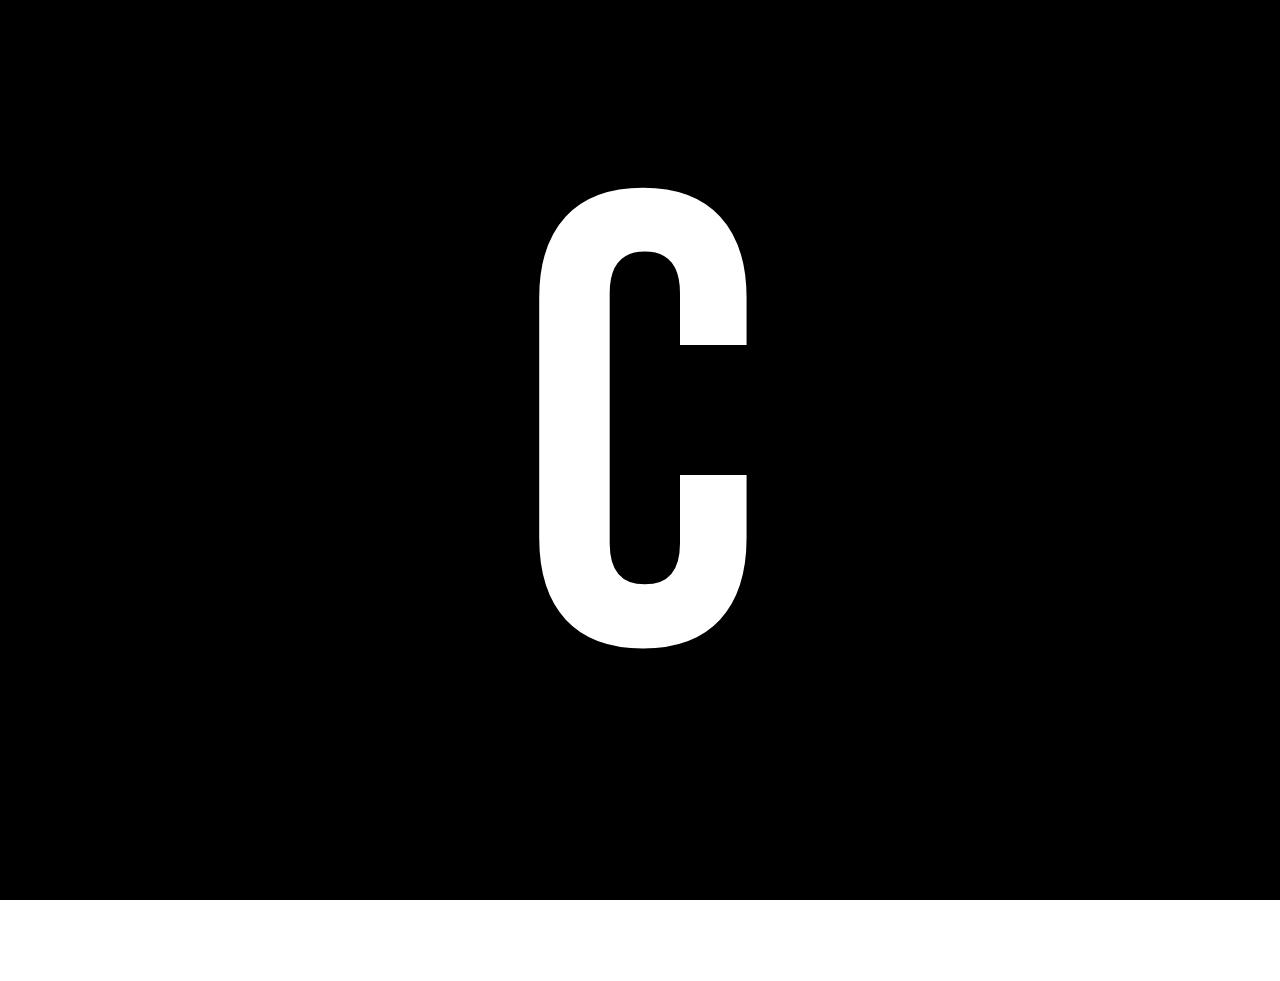
==== index.html @ 3acdc5b9 "Add files via upload" ====
<!DOCTYPE html>
<html lang="en">
<head>
    <meta charset="UTF-8"> 
    <meta name="viewport" content="width=device-width, initial-scale=1.0">
    <title>Curry</title>
    <link href="https://fonts.googleapis.com/css?family=Playfair+Display|montserrat|cormorant+garamond|Poppins|Bebas+Neue" rel="stylesheet">
    <link rel="stylesheet" href="style.css">
    <style>
      /* Ensure the whole page fits correctly */
      html, body {
          margin: 0;padding: 0; width: 100vw; height: 100vh;  overflow-x: hidden;
      }
  </style>
</head>

<body>
  <!-- Intro Animation -->
  <div class="intro-container">
      <div class="intro-text">
          <span class="C">C</span> 
          <span class="URRY">URIE</span><span class="URRY2">URIE</span>

          <span class="chic">hic</span><span class="choco">hocolate</span>
          <span class="crescendo">rescendo</span><span class="chirp">hirp</span><span class="chaos">haos</span><span class="cynosure">ynosure</span><span class="capricious">apricious</span><span class="chiffon">hiffon</span>
          <span class="collapse">ollapse</span>
          <span class="cuddly">uddly</span><span class="carousel">arousel</span><span class="cloud">ould</span><span class="cerise ">erise</span><span class="charm ">harm</span>
      </div>
<div class="white-cover"></div>
<div class="black-coverL"></div><div class="black-cover02"></div>
</div>

<!-- scroll -->
<div class="scroll-indicator">Scroll</div>
<div class="halo"></div>
<header>
 <div class="fixed-menu">
     <nav>
        <ul>
           <li><a href="#home">Home</a></li>
           <li><a href="#profile">Profile</a></li>
           <li><a href="#resume">Resume</a></li>
           <li><a href="#others">Others</a></li>
        </ul>  </nav>  </div>  
          </header>

<section class="profile" class="content-section">
  <h2>Curry</h2>
  <p> 
    I am not a web developer but a researcher in medicine and I am passionate about creating beautiful and functional websites. I am a self-taught developer and I have been coding for 2 days now. I am not proficient in HTML, CSS, JavaScript, but I have successfully developed my own website.I am a hardworking and dedicated developer and I am always looking for new opportunities to grow and learn.
      Feb 11th, 2025
      a mere scrolling animation with fade away effect on the title and scroll indicator took me the whole night and was solved with additional 2hours the next morning. 
    </p>
</section>

<script src="script.js"></script>

</body>
</html>
---- style.css ----
* { margin: 0; padding: 0; box-sizing: border-box;}


/* Full-screen intro */
.intro-container {
  position: fixed; width: 100%;  height: 100%;
  display: flex;
  justify-content: center;  align-items: center;
  z-index: 3; /* Ensure it's on top */
  animation: fadeOut 1s forwards 7s; /* Fades out after animation */
}
/* Intro text (C + URRY) */
.intro-text {
  font-family: 'Bebas Neue', sans-serif;
    font-size: 50vw; color: white;
  justify-content: center; /*horizontally */ 
    align-items: center; /*vertically */
    text-align: center; position: absolute; top: 50%; left: 50%;
    transform: translate(-50%, -50%); display: flex; 
    width: auto;  height: auto;  
  z-index: 5;
}
.C {
  opacity: 1; animation: moveLeft 1.2s forwards 1s; transform: translate(-50%, -50%); 
  position: absolute; top: 50%;  left: 50%;  width: auto;  height: auto; 
  display: flex; justify-content: center; align-items: center;}
.URRY {
  opacity: 0; position: absolute;left: 55%; top: 50%; z-index:3;
  animation: revealRight 1s forwards 20s;
  transform: translate(-32%, -50%); display: flex; justify-content: center; align-items: center;}
.URRY2 {
  position: absolute; left: 50%; top: 50%;
    display: flex; justify-content: center;
    align-items: center; opacity: 1; 
  background-image: linear-gradient(rgba(0, 0, 0, 0.72), rgba(219, 217, 204, 0.5)), url('https://medias.gazette-drouot.com/prod/medias/mediatheque/88740.jpg');
    background-attachment: scroll; background-size: cover;
    background-position: center; z-index: 4;
  -webkit-background-clip: text; background-clip: text;
    -webkit-text-fill-color: transparent; opacity: 0;
    animation: revealRight 1s forwards 21s; transform: translate(-35%, -50%);
}

.chic { position:absolute; left: 55%; top: 50%;transform: translate(-96%, -50%);
  animation: revealRight 1.6s forwards 2.3s, fadeText 1.8s forwards 2.3s; opacity: 0; font-size:23vw ;}
.cynosure { position:absolute; left: 55%; top: 50%;transform: translate(-39%, -50%);
  animation: revealRight 2s forwards 4.9s, fadeText 2.4s forwards 4.9s; opacity: 0; font-size:23vw;}
.crescendo { position:absolute; left: 55%; top: 50%;transform: translate(-35.1%, -50%);
  animation: revealRight 1.9s forwards 7.3s, fadeText 2.7s forwards 7.3s; opacity: 0; font-size:23vw;}
.chaos { position:absolute; left: 55%; top: 50%;transform: translate(-62.2%, -50%);
  animation: revealRight 1.6s forwards 9s, fadeText 2s forwards 9s;opacity: 0; font-size:23vw;}
.capricious { position:absolute; left: 55%; top: 50%;transform: translate(-35.6%, -50%);
  animation: revealRight 1.6s forwards 10.3s, fadeText 1.9s forwards 10.3s; opacity: 0; font-size:23vw;}
.chirp { position:absolute; left: 55%; top: 50%;transform: translate(-70.6%, -50%);
  animation: revealRight 0.8s forwards 11.6s, fadeText 1.3s forwards 11.6s; opacity: 0; font-size:23vw;}
.choco { position:absolute; left: 55%; top: 50%;transform: translate(-35.9%, -50%);
  animation: revealRight 1.2s forwards 12.4s, fadeText 1.4s forwards 12.4s; opacity: 0; font-size:23vw;}
.chiffon { position:absolute; left: 55%; top: 50%;transform: translate(-45.4%, -50%);
  animation: revealRight 1.2s forwards 13.1s, fadeText 1.3s forwards 13.1s; opacity: 0; font-size:23vw;}
.collapse { position:absolute; left: 55%; top: 50%;transform: translate(-45.4%, -50%);
  animation: revealRight 1.1s forwards 13.9s, fadeText 1.3s forwards 13.9s; opacity: 0; font-size:23vw;}
.cuddly { position:absolute; left: 55%; top: 50%;transform: translate(-53%, -50%);
  animation: revealRight 1.1s forwards 14.4s, fadeText 1.1s forwards 14.4s; opacity: 0; font-size:23vw;}
.carousel { position:absolute; left: 55%; top: 50%;transform: translate(-38%, -50%);
  animation: revealRight 1.1s forwards 14.9s, fadeText 1.1s forwards 14.9s; opacity: 0; font-size:23vw;}
.cloud { position:absolute; left: 55%; top: 50%;transform: translate(-64%, -50%);
  animation: revealRight 1.1s forwards 15.4s, fadeText 1.1s forwards 15.4s; opacity: 0; font-size:23vw;}
.cerise { position:absolute; left: 55%; top: 50%;transform: translate(-59%, -50%);
  animation: revealRight 0.9s forwards 15.8s, fadeText 0.9s forwards 15.8s; opacity: 0; font-size:23vw;}
.charm { position:absolute; left: 55%; top: 50%;transform: translate(-55%, -50%);
  animation: revealRight 0.9s forwards 16.2s, fadeText 0.9s forwards 16.2s; opacity: 0; font-size:23vw;}


/* Animations */
@keyframes moveLeft {
  0% { transform: translate(-50%, -50%); }
  100% { transform: translate(-245%, -50%); }}
@keyframes revealRight {
  0% { opacity: 0; clip-path: inset(0 100% 0 0); }
  100% { opacity: 1; clip-path: inset(0 0 0 0); }}
@keyframes moveDown02 {
  0% { transform: translate(-275%, -75%) scale(0.4); opacity: 0; }
  100% { transform: translate(-275%, -50%) scale(0.4); opacity: 1;}}
  @keyframes moveDown03 {
    0% { transform: translate(-275%, -50%) scale(0.4); opacity: 0; }
    100% { transform: translate(-275%, -25%) scale(0.4); opacity: 1;}}
  @keyframes fadeIn {
  from { opacity: 0; } to { opacity: 1; }}
@keyframes fadeText {
  0% {opacity: 1;} 100% {opacity: 0;} }
@keyframes revealLeft {
  from { clip-path: inset(0 0 0 0);}to {clip-path: inset(0 100% 0 0);
}}

/* Halo section styling */
.halo {
  height: 100vh;  background: 
  linear-gradient(rgba(0, 0, 0, 0.72), rgba(219, 217, 204, 0.5)),  url('https://medias.gazette-drouot.com/prod/medias/mediatheque/88740.jpg') no-repeat center center;
  /*linear-gradient(rgba(61, 33, 41, 0.9), rgba(131, 127, 26, 0.3)), url(https://www.proantic.com/galerie/art-1900/img/1426823-main-67203b95bad60.jpg)no-repeat center center;*/
  background-attachment: fixed;
  background-size: cover, cover;
  background-position: center, center;
  display: flex;
  flex-direction: column; /* Ensures stacked content */
  justify-content: center;
  align-items: center;
  text-align: center; position: relative; width: 100%; /* Start at 0 width for the reveal effect */
  z-index: 1;  opacity: 1; 
  }
.white-cover {
  position: absolute; width: 16%; height: 100%;
  top: 0%;  left: 12%; 
  background: black;
  animation: moveR 1s forwards 7s;
  z-index: 4;}
@keyframes moveR {
  0% {transform: translateX(0%);} 100% {transform: translateX(120%);}
}
.black-coverL {
  position: absolute; width: 100%; height: 100%;  background: black; z-index: 2; }
.black-cover02 {
  position: absolute; width: 100%; height: 100%; top: 0%;  left: 28%; background: black; z-index: 3;
}


/* header menu styling */
header { 
  position: absolute; width: 100%;
  z-index: 10;
  font-family: 'Bebas Neue', sans-serif;
  display: flex; justify-content: space-between;
  align-items: center; background: transparent; 
}

.scroll-indicator {
  justify-content: center; align-items: center;
    text-align: center; position: absolute; top: 90%; left: 48.9%; display: flex; 
    width: auto;  height: auto; letter-spacing: 1px;
  font-family: 'Bebas Neue', sans-serif;  font-size: 1vw;
    color: #fff;  opacity: 0; z-index: 5;
  animation: fadeInUp 1s forwards 25s;
}

/* Content container styling */
.content {
  background-color: #787b6f /*rgba(255, 255, 255, 2)*/;
  padding: 40px;
  min-height: 100vh;
  color: #000;}

/* Responsive design for smaller screens */
@media (max-width: 768px) {
  nav ul { 
    flex-direction: column;
    padding: 10px; }}

.fixed-menu {
  position: fixed; top: 38%; left: 17%; /* Adjust exact centering */
  background: transparent; opacity: 0; align-items: center; justify-content: center;
  list-style: none; display: flex; 
  animation: fadeIn 1s forwards 25s; 
  z-index: 10;}
  nav ul {
    list-style: none; display: flex; flex-direction: column; align-items: center;
    justify-content: center; gap: 0.3vw;}
  nav ul li a { /* menu items */
    display: inline-block; text-align: center;;
    color: rgba(255, 255, 255, 0.7); font-size: 0.8vw;
    text-decoration: none;
    font-family: 'Bebas Neue', sans-serif; text-transform: uppercase;
    transition: transform 0.2s, color 0.2s;}
  nav ul li a.active {/* Active menu item styling */
  font-size: 1.3vw;  color: #fff; 
}

/* Keyframes for animations */
@keyframes slideDown {
  from { transform: translateY(-100%); opacity: 0; }
  to { transform: translateY(0); opacity: 1; }
}
@keyframes fadeInUp {
  from { transform: translateY(20px); opacity: 0; }
  to { transform: translateY(0); opacity: 1; }
}
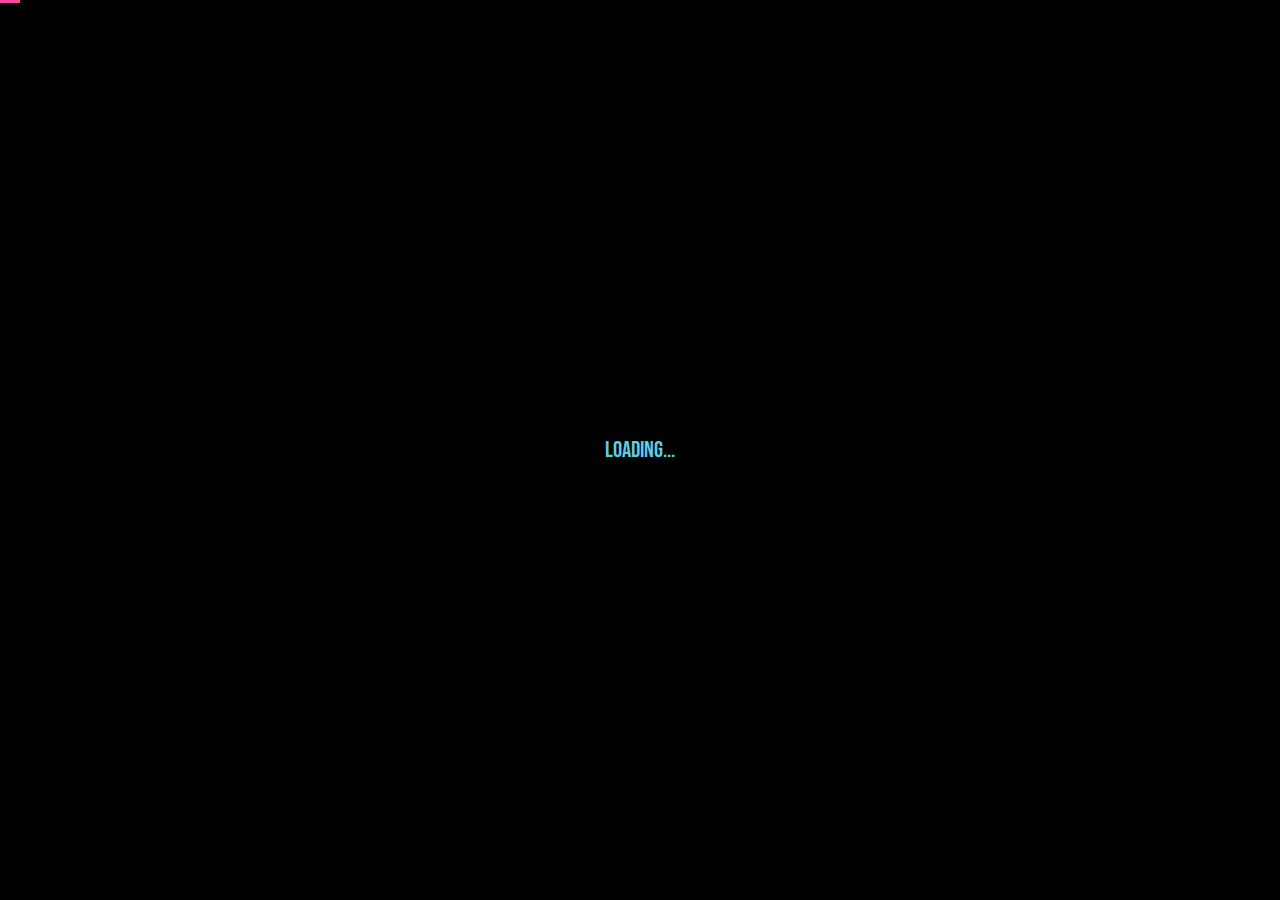
==== commit fcbf60d1: "Add files via upload" ====
--- a/index.html
+++ b/index.html
@@ -1,38 +1,62 @@
 <!DOCTYPE html>
 <html lang="en">
 <head>
-    <meta charset="UTF-8"> 
-    <meta name="viewport" content="width=device-width, initial-scale=1.0">
-    <title>Curry</title>
-    <link href="https://fonts.googleapis.com/css?family=Playfair+Display|montserrat|cormorant+garamond|Poppins|Bebas+Neue" rel="stylesheet">
-    <link rel="stylesheet" href="style.css">
-    <style>
-      /* Ensure the whole page fits correctly */
-      html, body {
-          margin: 0;padding: 0; width: 100vw; height: 100vh;  overflow-x: hidden;
-      }
+  <meta charset="UTF-8"> 
+  <meta name="viewport" content="width=device-width, initial-scale=1.0">
+  <title>Curry</title>
+  <link href="https://fonts.googleapis.com/css?family=Playfair+Display|montserrat|cormorant+garamond|Poppins|Bebas+Neue" rel="stylesheet">
+  <link rel="stylesheet" href="style.css">
+  <style>
+    /* Ensure the whole page fits correctly */
+    html,body{margin:0;padding:0;width:100vw;height:100vh;overflow-x:hidden;}
   </style>
 </head>
+<audio id="bg-music" loop>
+  <source src="https://res.cloudinary.com/drobifll0/video/upload/v1739426666/export_ofoct.com_5_kfasml.mp3" type="audio/mpeg">
+  ⚠️ Your browser is ancient! Please update it to hear the music...QwQ
+</audio>
+
 
 <body>
+  <!-- Loading Screen -->
+  <div id="loading-screen">
+    <p>Loading...</p>
+  </div>
+  <!-- Start Button-->
+  <div id="button-cover"></div> <!-- This is the background -->
+  <button id="start-btn" style="display: none;">
+      <span id="UwU">UwU<br>please turrn on the volume for full experience</span>
+      <span id="click">CLICK</span>
+  </button>
+
+
+  <!-- Custom Cursor Element -->
+  <div class="custom-cursor"></div>
+  <!-- Clickable Elements -->
+  <a href="#" class="clickable">Hover Over Me</a>
+  <button class="clickable">Click Me</button>
+  <script src="script.js"></script> <!-- Link to your JavaScript file -->
   <!-- Intro Animation -->
-  <div class="intro-container">
-      <div class="intro-text">
+  <div class="introcontainer" style="display: none;">
+      <div class="introtext">
           <span class="C">C</span> 
           <span class="URRY">URIE</span><span class="URRY2">URIE</span>
 
-          <span class="chic">hic</span><span class="choco">hocolate</span>
-          <span class="crescendo">rescendo</span><span class="chirp">hirp</span><span class="chaos">haos</span><span class="cynosure">ynosure</span><span class="capricious">apricious</span><span class="chiffon">hiffon</span>
-          <span class="collapse">ollapse</span>
-          <span class="cuddly">uddly</span><span class="carousel">arousel</span><span class="cloud">ould</span><span class="cerise ">erise</span><span class="charm ">harm</span>
+          <span class="chic">hic</span><span class="choco">hocolate</span><span class="crescendo">rescendo</span><span class="chirp">hirp</span><span class="chaos">haos</span><span class="cynosure">ynosure</span><span class="capricious">apricious</span><span class="chiffon">hiffon</span><span class="collapse">ollapse</span><span class="cuddly">uddly</span><span class="carousel">arousel</span><span class="cloud">ould</span><span class="cerise">erise</span><span class="charm">harm</span><span class="cipher">ipher</span><span class="cosmic">osmic</span><span class="celestial">elestial</span>
+          
+          <div class="blackcover"></div>
       </div>
-<div class="white-cover"></div>
-<div class="black-coverL"></div><div class="black-cover02"></div>
+  
 </div>
 
 <!-- scroll -->
 <div class="scroll-indicator">Scroll</div>
-<div class="halo"></div>
+<div class="sidemenu">
+  <span class="colour">Colour</span>
+  <span class="home">Home</span>
+  <span class="music">Music</span>
+  <span class="cursor">Cursor</span>
+</div>
 <header>
  <div class="fixed-menu">
      <nav>
@@ -42,14 +66,13 @@
            <li><a href="#resume">Resume</a></li>
            <li><a href="#others">Others</a></li>
         </ul>  </nav>  </div>  
-          </header>
+</header>
 
 <section class="profile" class="content-section">
   <h2>Curry</h2>
-  <p> 
-    I am not a web developer but a researcher in medicine and I am passionate about creating beautiful and functional websites. I am a self-taught developer and I have been coding for 2 days now. I am not proficient in HTML, CSS, JavaScript, but I have successfully developed my own website.I am a hardworking and dedicated developer and I am always looking for new opportunities to grow and learn.
-      Feb 11th, 2025
-      a mere scrolling animation with fade away effect on the title and scroll indicator took me the whole night and was solved with additional 2hours the next morning. 
+  <p> <!-- I am not a web developer but a researcher in medicine and I am passionate about creating beautiful and functional websites. I am a self-taught developer and I have been coding for 2 days now. I am not proficient in HTML, CSS, JavaScript, but I have successfully developed my own website.I am a hardworking and dedicated developer and I am always looking for new opportunities to grow and learn.
+      <br>Feb 11th, 2025
+      a mere scrolling animation with fade away effect on the title and scroll indicator took me the whole night and was solved with additional 2hours the next morning. -->
     </p>
 </section>
 
--- a/style.css
+++ b/style.css
@@ -1,73 +1,116 @@
 * { margin: 0; padding: 0; box-sizing: border-box;}
 
 
+/* Hide the default cursor + html */
+a.clickable, button.clickable { display: none; }
+body, a, button, .clickable { cursor: none;}
+
+/* underline cursor */
+.custom-cursor {
+  position:fixed;width:20px;height:3px; background-color:rgb(255, 73, 164);
+  pointer-events: none; mix-blend-mode: difference;
+  transition:width 0.2s ease,background-color 0.3s ease,transform 0.1s ease;
+  z-index: 9999;
+}
+.custom-cursor.hovering {width: 30px;background-color: rgb(255, 230, 0);}
+.custom-cursor.clicking {transform: scale(0.3, 2.2);}
+
+
+/* Fullscreen loading screen */
+#loading-screen {
+  position: fixed; width: 100vw; height: 100vh; background: black; color: rgb(96, 204, 226);
+  display: flex; align-items: center; justify-content: center; font-size: 2.5vh; font-family:'Bebas Neue', sans-serif;
+  z-index: 900;
+}
+/* Fade out animation */
+.fade-out { animation: fadeOut 1s forwards;}
+@keyframes fadeOut {
+  0% { opacity: 1;} 100% {opacity: 0; visibility:hidden; }
+}
+/* Start Button Styling */
+#UwU, #click { font-family: 'cormorant garamond', sans-serif; font-size: 1.5vh; font-weight:bold; color:pink; transform: scaleX(0.5); cursor: none;  display: inline-block;}
+#UwU {
+  position: fixed; top: 50%; left: 50%; transform: translate(-50%, -85%); background: transparent;
+  padding: 10px 20px; font-size: 20px; color: pink; border: none; cursor: pointer;}
+#click {
+  position: fixed; top: 50%; left: 50%; transform: translate(-50%, -5%); background: transparent;
+  padding: 10px 20px; font-size: 20px; color: pink; border: none; cursor: pointer;
+  animation: fadeIn 1s forwards 2s; opacity:0;}
+#button-cover {
+  position: fixed; top: 0; left: 0; width: 100vw; height: 100vh;
+  background: rgb(0, 0, 0); ; 
+}
+/* Hide elements until animations start */
+.hidden { display: none;}
+@keyframes fadeIn { 0% { opacity: 0;} 100% { opacity: 1;}}
+
 /* Full-screen intro */
-.intro-container {
-  position: fixed; width: 100%;  height: 100%;
-  display: flex;
-  justify-content: center;  align-items: center;
-  z-index: 3; /* Ensure it's on top */
-  animation: fadeOut 1s forwards 7s; /* Fades out after animation */
-}
+.introcontainer {
+  position:fixed; width:100%; height:100%; display:none;
+  justify-content:center; align-items:center;opacity: 1;}
+.blackcover { 
+  position: absolute; width: 100vw; height: 100vh; background: black;z-index: 1; }
 /* Intro text (C + URRY) */
-.intro-text {
-  font-family: 'Bebas Neue', sans-serif;
-    font-size: 50vw; color: white;
-  justify-content: center; /*horizontally */ 
-    align-items: center; /*vertically */
+.introtext {
+  font-family: 'Bebas Neue', sans-serif; font-size: 50vw; color: white;
+  justify-content: center; /*horizontally */ align-items: center; /*vertically */
     text-align: center; position: absolute; top: 50%; left: 50%;
-    transform: translate(-50%, -50%); display: flex; 
-    width: auto;  height: auto;  
-  z-index: 5;
-}
+    transform: translate(-50%, -50%); display: flex; width: auto;  height: auto;  
+  z-index: 100;}
 .C {
-  opacity: 1; animation: moveLeft 1.2s forwards 1s; transform: translate(-50%, -50%); 
-  position: absolute; top: 50%;  left: 50%;  width: auto;  height: auto; 
+  opacity: 1; animation: moveLeft 1.2s forwards 1s; transform: translate(-50%, -50%); z-index: 10;
+  position: absolute; top: 50%;  left: 50%;  width: auto;  height: auto;
   display: flex; justify-content: center; align-items: center;}
 .URRY {
-  opacity: 0; position: absolute;left: 55%; top: 50%; z-index:3;
-  animation: revealRight 1s forwards 20s;
-  transform: translate(-32%, -50%); display: flex; justify-content: center; align-items: center;}
+  opacity: 0; position: absolute;left: 55%; top: 50%; transform: translate(-32%, -50%); display: flex; justify-content: center; align-items: center; animation: revealRight 1s forwards 18.3s; z-index: 4;
+  }
 .URRY2 {
-  position: absolute; left: 50%; top: 50%;
-    display: flex; justify-content: center;
-    align-items: center; opacity: 1; 
+  position: absolute; left: 50%; top: 50%; display: flex; justify-content: center; align-items: center; opacity: 0; 
   background-image: linear-gradient(rgba(0, 0, 0, 0.72), rgba(219, 217, 204, 0.5)), url('https://medias.gazette-drouot.com/prod/medias/mediatheque/88740.jpg');
     background-attachment: scroll; background-size: cover;
-    background-position: center; z-index: 4;
+    background-position: center; z-index: 4; animation: show 0.1s forwards 20.8s;
   -webkit-background-clip: text; background-clip: text;
-    -webkit-text-fill-color: transparent; opacity: 0;
-    animation: revealRight 1s forwards 21s; transform: translate(-35%, -50%);
-}
-
+    -webkit-text-fill-color: transparent; opacity: 0; transform: translate(-35%, -50%);
+}
+.fixed-menu, .colour, .home, .music, .cursor { display: block !important;
+  animation: show 0.1s forwards 24s;}
+.click, .chic, .cynosure, .crescendo, .chaos, .capricious, .chirp, .choco, .chiffon, .collapse, .cuddly, .carousel, .cloud, .cerise, .charm, .cipher, .cosmic, .celestial {z-index: 3;}
+.click { position:absolute; left: 55%; top: 50%;transform: translate(92%, -22%);
+  animation: revealRight 1.6s forwards 2s, fadeText 1.8s forwards 2.3s; opacity: 1; font-size:2vw ;}
 .chic { position:absolute; left: 55%; top: 50%;transform: translate(-96%, -50%);
-  animation: revealRight 1.6s forwards 2.3s, fadeText 1.8s forwards 2.3s; opacity: 0; font-size:23vw ;}
+  animation: revealRight 1.6s forwards 2.3s, fadeText 1.8s forwards 2.3s; opacity: 0; font-size:23vw;}
 .cynosure { position:absolute; left: 55%; top: 50%;transform: translate(-39%, -50%);
   animation: revealRight 2s forwards 4.9s, fadeText 2.4s forwards 4.9s; opacity: 0; font-size:23vw;}
 .crescendo { position:absolute; left: 55%; top: 50%;transform: translate(-35.1%, -50%);
   animation: revealRight 1.9s forwards 7.3s, fadeText 2.7s forwards 7.3s; opacity: 0; font-size:23vw;}
 .chaos { position:absolute; left: 55%; top: 50%;transform: translate(-62.2%, -50%);
-  animation: revealRight 1.6s forwards 9s, fadeText 2s forwards 9s;opacity: 0; font-size:23vw;}
+  animation: revealRight 1.6s forwards 9s, fadeText 2s forwards 9s;opacity: 0; font-size:23vw;}  
 .capricious { position:absolute; left: 55%; top: 50%;transform: translate(-35.6%, -50%);
-  animation: revealRight 1.6s forwards 10.3s, fadeText 1.9s forwards 10.3s; opacity: 0; font-size:23vw;}
+  animation: revealRight 1.4s forwards 10.5s, fadeText 1.4s forwards 10.5s; opacity: 0; font-size:23vw;}
 .chirp { position:absolute; left: 55%; top: 50%;transform: translate(-70.6%, -50%);
-  animation: revealRight 0.8s forwards 11.6s, fadeText 1.3s forwards 11.6s; opacity: 0; font-size:23vw;}
+  animation: revealRight 1s forwards 11.4s, fadeText 1s forwards 11.4s; opacity: 0; font-size:23vw;}
 .choco { position:absolute; left: 55%; top: 50%;transform: translate(-35.9%, -50%);
-  animation: revealRight 1.2s forwards 12.4s, fadeText 1.4s forwards 12.4s; opacity: 0; font-size:23vw;}
+  animation: revealRight 0.9s forwards 12.5s, fadeText 0.9s forwards 12.5s; opacity: 0; font-size:23vw;}
 .chiffon { position:absolute; left: 55%; top: 50%;transform: translate(-45.4%, -50%);
-  animation: revealRight 1.2s forwards 13.1s, fadeText 1.3s forwards 13.1s; opacity: 0; font-size:23vw;}
+  animation: revealRight 0.85s forwards 13.2s, fadeText 0.85s forwards 13.2s; opacity: 0; font-size:23vw;}
 .collapse { position:absolute; left: 55%; top: 50%;transform: translate(-45.4%, -50%);
-  animation: revealRight 1.1s forwards 13.9s, fadeText 1.3s forwards 13.9s; opacity: 0; font-size:23vw;}
+  animation: revealRight 0.8s forwards 13.9s, fadeText 0.8s forwards 13.9s; opacity: 0; font-size:23vw;}
 .cuddly { position:absolute; left: 55%; top: 50%;transform: translate(-53%, -50%);
-  animation: revealRight 1.1s forwards 14.4s, fadeText 1.1s forwards 14.4s; opacity: 0; font-size:23vw;}
+  animation: revealRight 0.75s forwards 14.5s, fadeText 0.75s forwards 14.5s; opacity: 0; font-size:23vw;}
 .carousel { position:absolute; left: 55%; top: 50%;transform: translate(-38%, -50%);
-  animation: revealRight 1.1s forwards 14.9s, fadeText 1.1s forwards 14.9s; opacity: 0; font-size:23vw;}
+  animation: revealRight 0.7s forwards 15s, fadeText 0.7s forwards 15s; opacity: 0; font-size:23vw;}
 .cloud { position:absolute; left: 55%; top: 50%;transform: translate(-64%, -50%);
-  animation: revealRight 1.1s forwards 15.4s, fadeText 1.1s forwards 15.4s; opacity: 0; font-size:23vw;}
+  animation: revealRight 0.65s forwards 15.4s, fadeText 0.65s forwards 15.4s; opacity: 0; font-size:23vw;}
 .cerise { position:absolute; left: 55%; top: 50%;transform: translate(-59%, -50%);
-  animation: revealRight 0.9s forwards 15.8s, fadeText 0.9s forwards 15.8s; opacity: 0; font-size:23vw;}
+  animation: revealRight 0.6s forwards 15.7s, fadeText 0.6s forwards 15.7s; opacity: 0; font-size:23vw;}
 .charm { position:absolute; left: 55%; top: 50%;transform: translate(-55%, -50%);
-  animation: revealRight 0.9s forwards 16.2s, fadeText 0.9s forwards 16.2s; opacity: 0; font-size:23vw;}
+  animation: revealRight 0.55s forwards 16s, fadeText 0.55s forwards 16s; opacity: 0; font-size:23vw;}
+.cipher { position:absolute; left: 55%; top: 50%;transform: translate(-50%, -50%);
+  animation: revealRight 0.5s forwards 16.3s, fadeText 0.5s forwards 16.3s; opacity: 0; font-size:23vw;}
+.cosmic { position:absolute; left: 55%; top: 50%;transform: translate(-50%, -50%);
+  animation: revealRight 0.45s forwards 16.6s, fadeText 0.45s forwards 16.6s; opacity: 0; font-size:23vw;}
+.celestial { position:absolute; left: 55%; top: 50%;transform: translate(-40%, -50%);
+  animation: revealRight 0.42s forwards 16.9s, fadeText 0.42s forwards 16.9s; opacity: 0; font-size:23vw;}
 
 
 /* Animations */
@@ -77,67 +120,26 @@
 @keyframes revealRight {
   0% { opacity: 0; clip-path: inset(0 100% 0 0); }
   100% { opacity: 1; clip-path: inset(0 0 0 0); }}
-@keyframes moveDown02 {
-  0% { transform: translate(-275%, -75%) scale(0.4); opacity: 0; }
-  100% { transform: translate(-275%, -50%) scale(0.4); opacity: 1;}}
-  @keyframes moveDown03 {
-    0% { transform: translate(-275%, -50%) scale(0.4); opacity: 0; }
-    100% { transform: translate(-275%, -25%) scale(0.4); opacity: 1;}}
-  @keyframes fadeIn {
-  from { opacity: 0; } to { opacity: 1; }}
-@keyframes fadeText {
-  0% {opacity: 1;} 100% {opacity: 0;} }
+@keyframes fadeIn {from { opacity: 0; } to { opacity: 1; }}
+@keyframes show {from { opacity: 0; } to { opacity: 1; }}
+@keyframes fadeText {0% {opacity: 1;} 100% {opacity: 0;} }
 @keyframes revealLeft {
-  from { clip-path: inset(0 0 0 0);}to {clip-path: inset(0 100% 0 0);
+  from {clip-path: inset(0 0 0 0);}to {clip-path: inset(0 100% 0 0);
 }}
-
-/* Halo section styling */
-.halo {
-  height: 100vh;  background: 
-  linear-gradient(rgba(0, 0, 0, 0.72), rgba(219, 217, 204, 0.5)),  url('https://medias.gazette-drouot.com/prod/medias/mediatheque/88740.jpg') no-repeat center center;
-  /*linear-gradient(rgba(61, 33, 41, 0.9), rgba(131, 127, 26, 0.3)), url(https://www.proantic.com/galerie/art-1900/img/1426823-main-67203b95bad60.jpg)no-repeat center center;*/
-  background-attachment: fixed;
-  background-size: cover, cover;
-  background-position: center, center;
-  display: flex;
-  flex-direction: column; /* Ensures stacked content */
-  justify-content: center;
-  align-items: center;
-  text-align: center; position: relative; width: 100%; /* Start at 0 width for the reveal effect */
-  z-index: 1;  opacity: 1; 
-  }
-.white-cover {
-  position: absolute; width: 16%; height: 100%;
-  top: 0%;  left: 12%; 
-  background: black;
-  animation: moveR 1s forwards 7s;
-  z-index: 4;}
-@keyframes moveR {
-  0% {transform: translateX(0%);} 100% {transform: translateX(120%);}
-}
-.black-coverL {
-  position: absolute; width: 100%; height: 100%;  background: black; z-index: 2; }
-.black-cover02 {
-  position: absolute; width: 100%; height: 100%; top: 0%;  left: 28%; background: black; z-index: 3;
-}
-
 
 /* header menu styling */
 header { 
-  position: absolute; width: 100%;
-  z-index: 10;
-  font-family: 'Bebas Neue', sans-serif;
-  display: flex; justify-content: space-between;
-  align-items: center; background: transparent; 
+  position:absolute; width:100%; z-index:10; font-family:'Bebas Neue', sans-serif;
+  display:flex; justify-content: space-between; align-items:center; background:transparent; 
 }
 
 .scroll-indicator {
   justify-content: center; align-items: center;
-    text-align: center; position: absolute; top: 90%; left: 48.9%; display: flex; 
-    width: auto;  height: auto; letter-spacing: 1px;
-  font-family: 'Bebas Neue', sans-serif;  font-size: 1vw;
-    color: #fff;  opacity: 0; z-index: 5;
-  animation: fadeInUp 1s forwards 25s;
+    text-align: center; position: absolute; top: 95%; left: 48.5%; display: flex; 
+    width: auto;  height: auto;
+  font-family: 'Bebas Neue', sans-serif;  font-size: 2vh;
+    color:rgba(255, 255, 255, 0.7);  opacity: 0; z-index: 5;
+  animation: fadeInUp 1s forwards 29s;
 }
 
 /* Content container styling */
@@ -145,31 +147,46 @@
   background-color: #787b6f /*rgba(255, 255, 255, 2)*/;
   padding: 40px;
   min-height: 100vh;
-  color: #000;}
+  color: #000;
+}
 
 /* Responsive design for smaller screens */
 @media (max-width: 768px) {
-  nav ul { 
-    flex-direction: column;
-    padding: 10px; }}
-
+  nav ul { flex-direction:column; padding:10px;}}
 .fixed-menu {
-  position: fixed; top: 38%; left: 17%; /* Adjust exact centering */
-  background: transparent; opacity: 0; align-items: center; justify-content: center;
-  list-style: none; display: flex; 
-  animation: fadeIn 1s forwards 25s; 
+  position: fixed; top: 39%; left: 17.2%;
+  background:transparent; opacity: 0; align-items:center; justify-content:center;
+  list-style:none; display: flex; 
   z-index: 10;}
   nav ul {
     list-style: none; display: flex; flex-direction: column; align-items: center;
     justify-content: center; gap: 0.3vw;}
   nav ul li a { /* menu items */
     display: inline-block; text-align: center;;
-    color: rgba(255, 255, 255, 0.7); font-size: 0.8vw;
+    color: rgba(255, 255, 255, 0.7); font-size: 1.6vh;
     text-decoration: none;
     font-family: 'Bebas Neue', sans-serif; text-transform: uppercase;
     transition: transform 0.2s, color 0.2s;}
   nav ul li a.active {/* Active menu item styling */
-  font-size: 1.3vw;  color: #fff; 
+  font-size: 2.2vh;  color: #fff; 
+}
+
+.colour{
+  justify-content: center; align-items:center; text-align:center; position:absolute; top: 95%; left: 96%; display: flex; width: auto; height: auto;
+  font-family: 'Bebas Neue', sans-serif;  font-size: 2vh;
+  color: rgba(255, 255, 255, 0.7);  opacity: 0; z-index: 5;}
+.home{
+  justify-content: center; align-items:center; text-align:center; position:absolute; top: 3%; left: 2%; display: flex; width: auto; height: auto;
+  font-family: 'Bebas Neue', sans-serif;  font-size: 2vh;
+  color: rgba(255, 255, 255, 0.7);  opacity: 0; z-index: 5;}
+.music{
+  justify-content: center; align-items:center; text-align:center; position:absolute; top: 3%; left: 96%; display: flex; width: auto; height: auto;
+  font-family: 'Bebas Neue', sans-serif;  font-size: 2vh;
+  color: rgba(255, 255, 255, 0.7);  opacity: 0; z-index: 5;}
+.cursor{
+  justify-content: center; align-items:center; text-align:center; position:absolute; top: 95%; left: 2%; display: flex; width: auto; height: auto;
+  font-family: 'Bebas Neue', sans-serif;  font-size: 2vh;
+  color: rgba(255, 255, 255, 0.7);  opacity: 0; z-index: 5;
 }
 
 /* Keyframes for animations */
@@ -178,6 +195,15 @@
   to { transform: translateY(0); opacity: 1; }
 }
 @keyframes fadeInUp {
-  from { transform: translateY(20px); opacity: 0; }
-  to { transform: translateY(0); opacity: 1; }
-}
+  from { transform: translateY(20px); opacity: 0;} to { transform: translateY(0); opacity: 1; }
+}
+
+
+ 
+/*.halo {
+  height: 100vh; background: 255, 255, 255;
+  /*linear-gradient(rgba(61, 33, 41, 0.9), rgba(131, 127, 26, 0.3)), url(https://www.proantic.com/galerie/art-1900/img/1426823-main-67203b95bad60.jpg)no-repeat center center;*/
+  /*background-attachment: fixed; background-size: cover, cover; background-position: center, center;
+  display: flex; flex-direction: column; justify-content: center;
+  align-items: center; text-align: center; position: relative; width: 100%;
+  z-index: 1;  opacity: 1;}*/